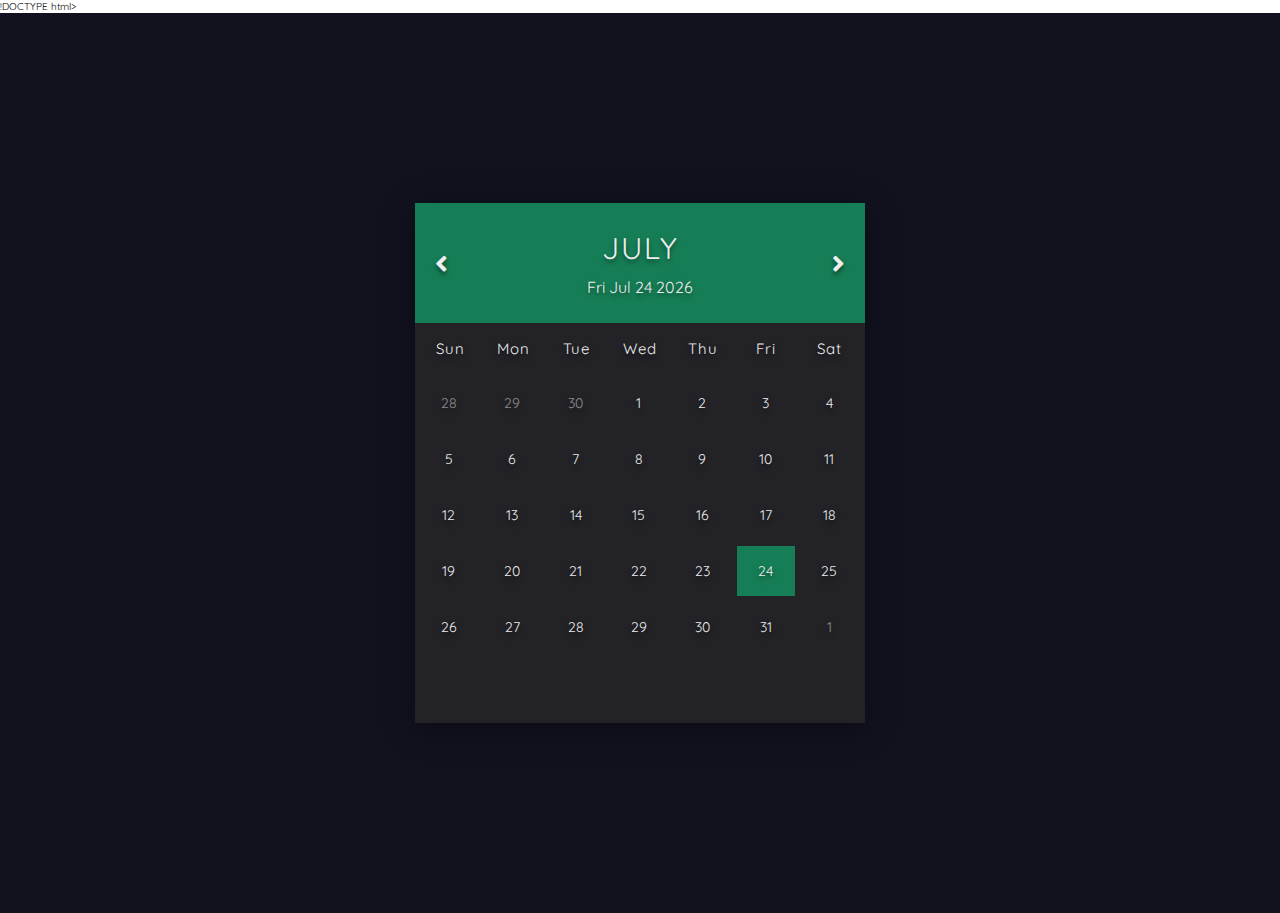
==== index.html @ d4963ac0 "Primera version" ====
!DOCTYPE html>
<html lang="en">
  <head>
    <meta charset="UTF-8" />
    <meta name="viewport" content="width=device-width, initial-scale=1.0" />
    <title>Calendar</title>
    <link rel="stylesheet" href="src/style/index.css" />
    <link
      rel="stylesheet"
      href="https://cdnjs.cloudflare.com/ajax/libs/font-awesome/5.13.0/css/all.min.css"
    />
    <link
      href="https://fonts.googleapis.com/css2?family=Quicksand:wght@300;400;500;600;700&display=swap"
      rel="stylesheet"
    />
  </head>
  <body>
    <div class="container">
      <div class="calendar">
        <div class="month">
          <i class="fas fa-angle-left prev"></i>
          <div class="date">
            <h1></h1>
            <p></p>
          </div>
          <i class="fas fa-angle-right next"></i>
        </div>
        <div class="weekdays">
          <div>Sun</div>
          <div>Mon</div>
          <div>Tue</div>
          <div>Wed</div>
          <div>Thu</div>
          <div>Fri</div>
          <div>Sat</div>
        </div>
        <div class="days"></div>
      </div>
    </div>

    <script src="/src/js/script.js"></script>
  </body>
</html>
---- src/style/index.css ----
@import url('https://fonts.googleapis.com/css2?family=Roboto&display=swap');

* {
  margin: 0;
  padding: 0;
  box-sizing: border-box;
  font-family: "Quicksand", sans-serif;
}

html {
  font-size: 62.5%;
}

.container {
  width: 100%;
  height: 100vh;
  background-color: #12121f;
  color: #eee;
  display: flex;
  justify-content: center;
  align-items: center;
}

.calendar {
  width: 45rem;
  height: 52rem;
  background-color: #222227;
  box-shadow: 0 0.5rem 3rem rgba(0, 0, 0, 0.4);
}

.month {
  width: 100%;
  height: 12rem;
  background-color: #167e56;
  display: flex;
  justify-content: space-between;
  align-items: center;
  padding: 0 2rem;
  text-align: center;
  text-shadow: 0 0.3rem 0.5rem rgba(0, 0, 0, 0.5);
}

.month i {
  font-size: 2.5rem;
  cursor: pointer;
}

.month h1 {
  font-size: 3rem;
  font-weight: 400;
  text-transform: uppercase;
  letter-spacing: 0.2rem;
  margin-bottom: 1rem;
}

.month p {
  font-size: 1.6rem;
}

.weekdays {
  width: 100%;
  height: 5rem;
  padding: 0 0.4rem;
  display: flex;
  align-items: center;
}

.weekdays div {
  font-size: 1.5rem;
  font-weight: 400;
  letter-spacing: 0.1rem;
  width: calc(44.2rem / 7);
  display: flex;
  justify-content: center;
  align-items: center;
  text-shadow: 0 0.3rem 0.5rem rgba(0, 0, 0, 0.5);
}

.days {
  width: 100%;
  display: flex;
  flex-wrap: wrap;
  padding: 0.2rem;
}

.days div {
  font-size: 1.4rem;
  margin: 0.3rem;
  width: calc(40.2rem / 7);
  height: 5rem;
  display: flex;
  justify-content: center;
  align-items: center;
  text-shadow: 0 0.3rem 0.5rem rgba(0, 0, 0, 0.5);
  transition: background-color 0.2s;
}

.days div:hover:not(.today) {
  background-color: #262626;
  border: 0.2rem solid #777;
  cursor: pointer;
}

.prev-date,
.next-date {
  opacity: 0.5;
}

.today {
  background-color: #167e56;
}
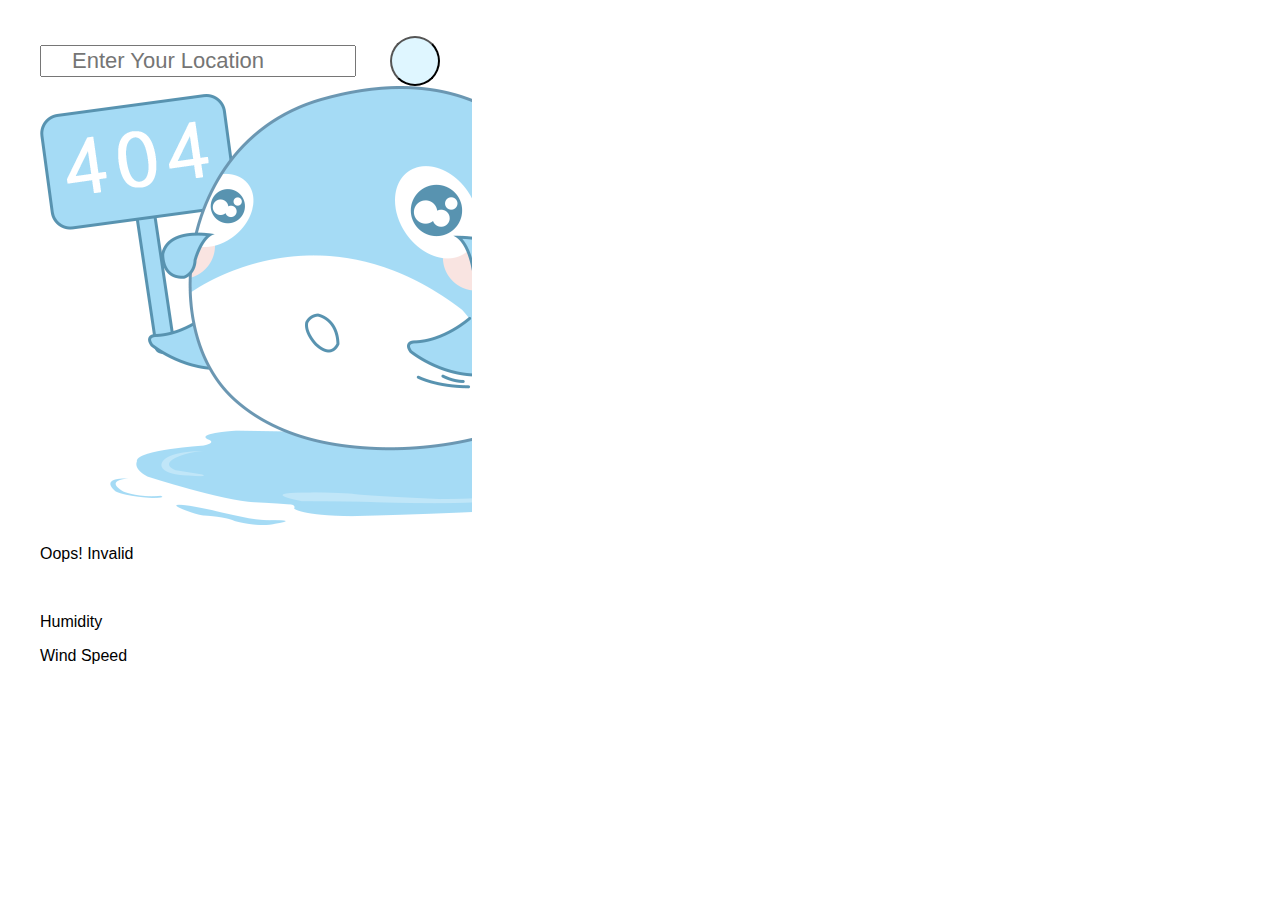
==== commit 4b78fe2e: "Ajustando CSS" ====
--- a/index.html
+++ b/index.html
@@ -1,43 +1,50 @@
-!DOCTYPE html>
+<!DOCTYPE html>
 <html lang="en">
-  <head>
-    <meta charset="UTF-8" />
-    <meta name="viewport" content="width=device-width, initial-scale=1.0" />
-    <title>Calendar</title>
-    <link rel="stylesheet" href="src/style/index.css" />
-    <link
-      rel="stylesheet"
-      href="https://cdnjs.cloudflare.com/ajax/libs/font-awesome/5.13.0/css/all.min.css"
-    />
-    <link
-      href="https://fonts.googleapis.com/css2?family=Quicksand:wght@300;400;500;600;700&display=swap"
-      rel="stylesheet"
-    />
-  </head>
-  <body>
-    <div class="container">
-      <div class="calendar">
-        <div class="month">
-          <i class="fas fa-angle-left prev"></i>
-          <div class="date">
-            <h1></h1>
-            <p></p>
-          </div>
-          <i class="fas fa-angle-right next"></i>
+<head>
+   <meta name="viewport" content="width=device-width, initial-scale=1.0">
+   <meta charset="UTF-8">
+   <title>Weather App - JavaScript</title>
+   <link rel="stylesheet" href="./src/style/style.css">
+</head>
+<body>
+   
+   <div class="container">
+       
+        <div class="search-box">
+            <i class="fa-solid fa-location-dot fa-beat-fade"></i>
+            <input type="text" placeholder="Enter your location">
+            <button class="fa-solid fa-magnifying-glass"></button>
         </div>
-        <div class="weekdays">
-          <div>Sun</div>
-          <div>Mon</div>
-          <div>Tue</div>
-          <div>Wed</div>
-          <div>Thu</div>
-          <div>Fri</div>
-          <div>Sat</div>
+
+        <div class="not-found">
+            <img src="img/404.png">
+            <p>Oops! Invalid  </p>
         </div>
-        <div class="days"></div>
-      </div>
-    </div>
+        
+        <div class="weather-box">
+             <img src="">
+             <p class="temperature"></p>
+             <p class="description"></p>
+        </div>   
 
-    <script src="/src/js/script.js"></script>
-  </body>
+        <div class="wether-details">                                                
+            <div class="humidity">
+               <i class="fa-solid fa-water"></i>
+                  <span></span>
+                   <p>Humidity</p>
+             </div>
+         
+            <div class="wind">
+                <i class="fa-solid fa-wind"></i>
+               <div class="text">
+                   <span></span>
+                   <p>Wind Speed</p>
+               </div>
+            </div>   
+        </div>
+        
+   </div>
+  <script src="https://kit.fontawesome.com/fb9286467a.js" crossorigin="anonymous"></script> 
+  <script src="./src/js/app.js"></script>
+</body>
 </html>--- a/src/style/style.css
+++ b/src/style/style.css
@@ -0,0 +1,81 @@
+*.{
+  margin:0;
+  padding:0;
+  outline:none;
+  box-sizing: border-box;
+}
+
+.body{
+  height: 100vh;
+  display: flex;
+  align-items: center;
+  justify-content: center;
+  background: #862838;
+}
+
+
+.container{
+  position: relative;
+  width: 400px;
+  height: 605px;
+  background: #fff;
+  padding: 28px 32px;
+  overflow: hidden;
+  border-radius: 18px;
+  font-family: 'Roboto', sans-serif;
+  transition: 0.6s ease-out;
+}
+
+.search-box{
+  width: 100%;
+  height: min-content;
+  display: flex;
+  align-items: center;
+  justify-content: space-between;
+}
+
+.search-box input{
+  color: #06283d;
+  width: 70%;
+  font-size: 22px;
+  font-weight: 500;
+  text-transform: uppercase;
+  padding-left: 30px;
+}
+
+.search-box ::placeholder{
+  font-size: 22px;
+  font-weight: 500;
+  text-transform: capitalize;
+}
+
+.search-box button{
+  cursor: pointer;
+  width: 50px;
+  height: 50px;
+  color: #06283D;
+  background-color: #dff6ff;
+  border-radius: 60%;
+  font-size: 22px;
+  transition: 0.4s ease;
+}
+
+.search-box button:hover{
+  color: #fff;
+  background-color: #06283D;
+}
+
+.search-box i{
+  position: absolute;
+  color: #06283D;
+  font-size: 22px;
+}
+
+.weather-box{
+  text-align: center;
+}
+
+.weather-box img{
+  width: 60%;
+  
+}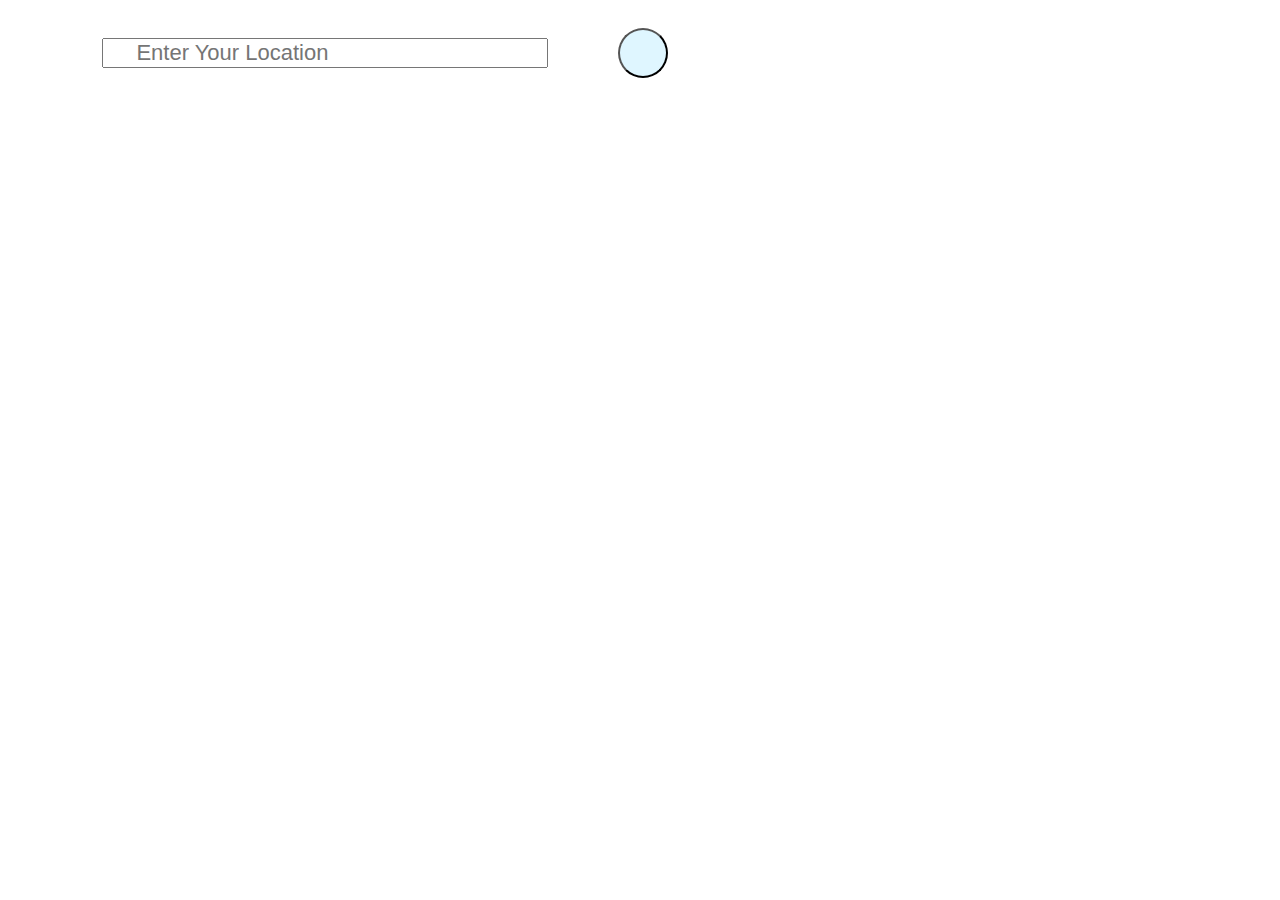
==== commit 0b84871e: "Modificación archivo js" ====
--- a/index.html
+++ b/index.html
@@ -10,24 +10,24 @@
    
    <div class="container">
        
-        <div class="search-box">
+        <div class="searchBox">
             <i class="fa-solid fa-location-dot fa-beat-fade"></i>
             <input type="text" placeholder="Enter your location">
             <button class="fa-solid fa-magnifying-glass"></button>
         </div>
 
-        <div class="not-found">
+        <div class="notFound">
             <img src="img/404.png">
             <p>Oops! Invalid  </p>
         </div>
         
-        <div class="weather-box">
+        <div class="weatherBox">
              <img src="">
              <p class="temperature"></p>
              <p class="description"></p>
         </div>   
 
-        <div class="wether-details">                                                
+        <div class="weatherDetails">                                           
             <div class="humidity">
                <i class="fa-solid fa-water"></i>
                   <span></span>
@@ -45,6 +45,6 @@
         
    </div>
   <script src="https://kit.fontawesome.com/fb9286467a.js" crossorigin="anonymous"></script> 
-  <script src="./src/js/app.js"></script>
+  <script src="./src/js/apps.js"></script>
 </body>
 </html>--- a/src/style/style.css
+++ b/src/style/style.css
@@ -1,4 +1,4 @@
-*.{
+*{
   margin:0;
   padding:0;
   outline:none;
@@ -6,19 +6,19 @@
 }
 
 .body{
-  height: 100vh;
+  height: 500vh;
   display: flex;
   align-items: center;
   justify-content: center;
-  background: #862838;
+  background: #06283d;
 }
 
 
 .container{
   position: relative;
-  width: 400px;
-  height: 605px;
-  background: #fff;
+  width: 700px;
+  height: 105px;
+  background: #ffffff;
   padding: 28px 32px;
   overflow: hidden;
   border-radius: 18px;
@@ -26,7 +26,7 @@
   transition: 0.6s ease-out;
 }
 
-.search-box{
+.searchBox{
   width: 100%;
   height: min-content;
   display: flex;
@@ -34,48 +34,149 @@
   justify-content: space-between;
 }
 
-.search-box input{
+.searchBox input{
   color: #06283d;
   width: 70%;
   font-size: 22px;
   font-weight: 500;
   text-transform: uppercase;
-  padding-left: 30px;
+  padding-left: 32px;
 }
 
-.search-box ::placeholder{
+.searchBox ::placeholder{
   font-size: 22px;
   font-weight: 500;
   text-transform: capitalize;
 }
 
-.search-box button{
+.searchBox button{
   cursor: pointer;
   width: 50px;
   height: 50px;
   color: #06283D;
   background-color: #dff6ff;
-  border-radius: 60%;
+  border-radius: 50%;
   font-size: 22px;
   transition: 0.4s ease;
 }
 
-.search-box button:hover{
+.searchBox button:hover{
   color: #fff;
   background-color: #06283D;
 }
 
-.search-box i{
-  position: absolute;
+.searchBox i{
+  
   color: #06283D;
-  font-size: 22px;
+  font-size: 28px;
 }
 
-.weather-box{
+.weatherBox{
   text-align: center;
 }
 
-.weather-box img{
-  width: 60%;
+.weatherBox img{
+  width: 60%; 
+  margin-top: 30px;
+}
+
+.weatherBox .temperature{
+  position: relative;
+  color: #06283D;
+  font-size: 4rem;
+  font-weight: 800;
+  margin-top: 30px;
+  margin-left: -16px;
   
-}+}
+
+.weatherBox .temperature span{
+position: absolute;
+margin-left: 4px;
+font-size: 1.5rem;
+}
+
+.weatherBox .description{
+  color: #06283D;
+  font-size: 22px;
+  font-weight: 500;
+  text-transform: capitalize;
+
+}
+
+.weatherDetails{
+  width: 100%;
+  display: flex;
+  justify-content: space-between;
+  margin-top: 30px;
+}
+
+.weatherDetails .humidity, .weatherDetails .wind{
+  display: flex;
+  align-items: center;
+  width: 50%;
+  height: 100px;
+
+}
+
+.weatherDetails .humidity{
+  padding-left: 20px;
+  justify-content: flex-start;
+}
+
+.weatherDetails .wind{
+  padding-left: 20px;
+  justify-content: flex-end;
+}
+
+.weatherDetails i{
+  color: #06283D;
+  font-size: 26px;
+  margin-right: 10px;
+  margin-top: 6px;
+  font-weight: 500;
+}
+
+.weatherDetails span{
+  color: #06283D;
+  font-size: 22px;
+  font-weight: 500;
+}
+
+.weatherDetails p{
+  color: #06283D;
+  font-size: 14px;
+  font-weight: 500;
+}
+
+.notFound{
+  width: 100%;
+  text-align: center;
+  margin-top: 50px;
+  scale: 0;
+  opacity: 0;
+  display: none;
+}
+
+.notFound img{
+  width: 70%;
+}
+
+.notFound p{
+  color: #06283D;
+  font-size: 22px;
+  font-weight: 500;
+  margin-top: 12px;
+}
+
+.weatherBox, .weatherDetails{
+  scale: 0;
+  opacity: 0;
+}
+
+.fadeIn{
+  animation: 0.5s fade-In forwards;
+  animation-delay: 0.5s;
+}
+
+
